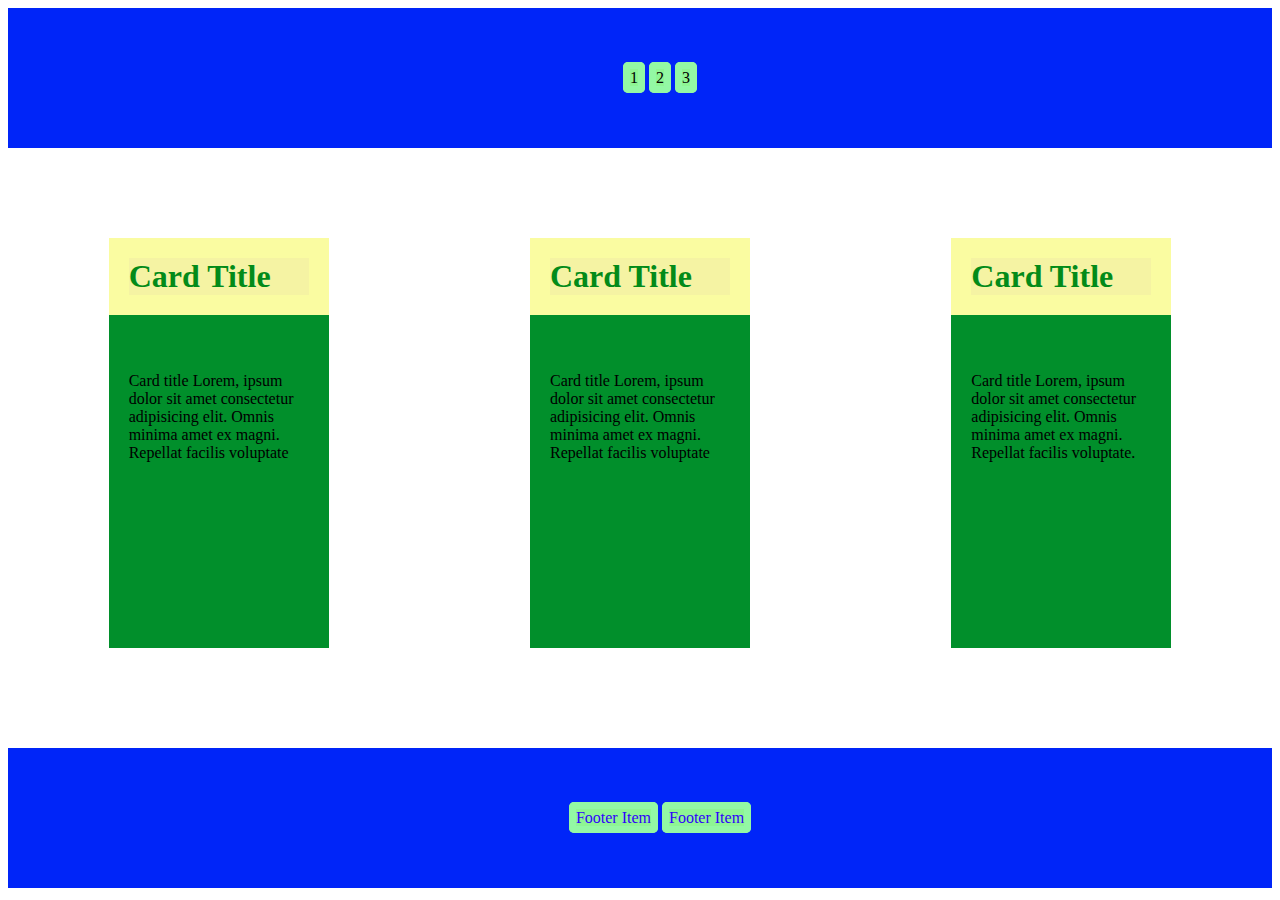
==== index.html @ c3de458f "add" ====
<!DOCTYPE html>
<html>
    <head>
        <meta charset="UTF-8"/>
        <meta name="viewport" content="width=device-width, initial-scale=1.0" />
        <title>Index Dois</title>
        <link rel="stylesheet" href="/css/estilo.css">
    </head>
    <body>
        <div class="content1">
            <ul>
                <li><a href="/index.html">1</a></li>
                <li><a href="/layout2.html">2</a></li>
                <li><a href="/layout3.html">3</a></li>
            </ul>
        </div>

        <div class="content2">
            <div class="content3">
                <h1>Card Title</h1>
                <p>
                    Card title Lorem, ipsum dolor sit amet consectetur adipisicing elit. 
                    Omnis minima amet ex magni. Repellat facilis voluptate
                </p>
            </div>
            <div class="content3">
                <h1>Card Title</h1>
                <p>
                    Card title Lorem, ipsum dolor sit amet consectetur adipisicing elit. 
                    Omnis minima amet ex magni. Repellat facilis voluptate
                </p>
            </div>
            <div class="content3">
                <h1>Card Title</h1>
                <p>
                    Card title Lorem, ipsum dolor sit amet consectetur adipisicing elit.
                     Omnis minima amet ex magni. Repellat facilis voluptate.
                </p>
            </div>
        </div>

        <div class="content1">
            <ul>
                <li>Footer Item</li>
                <li>Footer Item</li>
            </ul>
        </div>
    </body>
</html>
---- css/estilo.css ----
/*index*/

.content1 {
    display: flex;
    height: 100px;
    background-color:rgb(0, 37, 248);
    padding:20px;
    align-items: center;
    flex-direction: column;
    justify-content: space-around;
}

.content1 ul li {
    display: inline;
    list-style-type: none;
    text-decoration: none;
    background-color: rgb(142, 245, 147);
    border: 7px solid rgb(147, 248, 164);
    border-radius: 5px;
    color: rgb(46, 0, 252);
}

.content1 a{
    text-decoration: none;
    color: rgb(0, 0, 0);
}

.content2 {
    height: 600px;
    display: flex;
    flex-direction: row;
    align-items: center;
    justify-content: space-around;
}

.content3 {
    display: flex;
    height: 400px;
    width: 220px;
    background-color: rgb(1, 143, 43);
    flex-direction: column;
}

.content3 p{
    padding: 20px;
}

.content3 h1{
    background-color: rgb(245, 243, 163);
    border: 20px solid rgb(250, 252, 161);
    margin-top: -10px;
    color: rgb(3, 139, 25);
}

/*Layout 2*/

.blocoPrincipal {
    height: 50vh;
    width: 1200px;
    display: flex;
    flex-direction: row;
    align-items: center;
    margin: 35px;
    margin-top: 90px
}

.bloco1 {
    height: 20vh;
    flex: 1;
    background-color: rgb(255, 251, 0);
}

.bloco2 {
    height: 30vh;
    flex: 1;
    background-color: rgb(255, 0, 0);
}

.bloco3 {
    height: 15vh;
    flex: 1;
    background-color: rgb(244, 248, 0);
}

.bloco4 {
    height: 35vh;
    flex: 1;
    background-color: rgb(255, 0, 0);
}

.bloco5 {
    height: 50vh;
    flex: 1;
    background-color: rgb(251, 255, 0);
}

.bloco6 {
    height: 20vh;
    flex: 1;
    background-color: rgb(238, 4, 4);
}

/*Layout 3*/

.container1 {
    display: flex;
    margin: 0 auto;
    height:600px;
    width: 1200px;
    flex-direction: column;
}

.container2 {
    display: flex;
    flex: 1;
    background-color: rgb(231, 184, 243);
    padding: 10px;
}

.container2 h1{
    color: rgb(106, 245, 152);
}

.container3 {
    display: flex;
    flex: 2;
    flex-direction: row;
}

.containerMenu {
    background-color: rgb(190, 0, 248);
    flex: 1;
    display: flex;
    flex-direction: column;
}

.containerLayout ul li{
    display: inline;
    list-style-type: none;
    text-decoration: none;
    justify-content: space-around;
    background-color: rgb(0, 248, 33);
    border: 5px solid rgb(52, 252, 3);
    border-radius: 5px;
}

.containerLayout a{
    text-decoration: none;
    color: rgb(219, 127, 247);
}

.containerAd {
    display: flex;
    flex-direction: column;
    background-color: rgb(119, 0, 255);
    flex: 1;
}

.container5 {
    display: flex;
    background-color: rgb(141, 2, 255);
    flex: 2;
    flex-direction: column;
    padding: 10px;
}
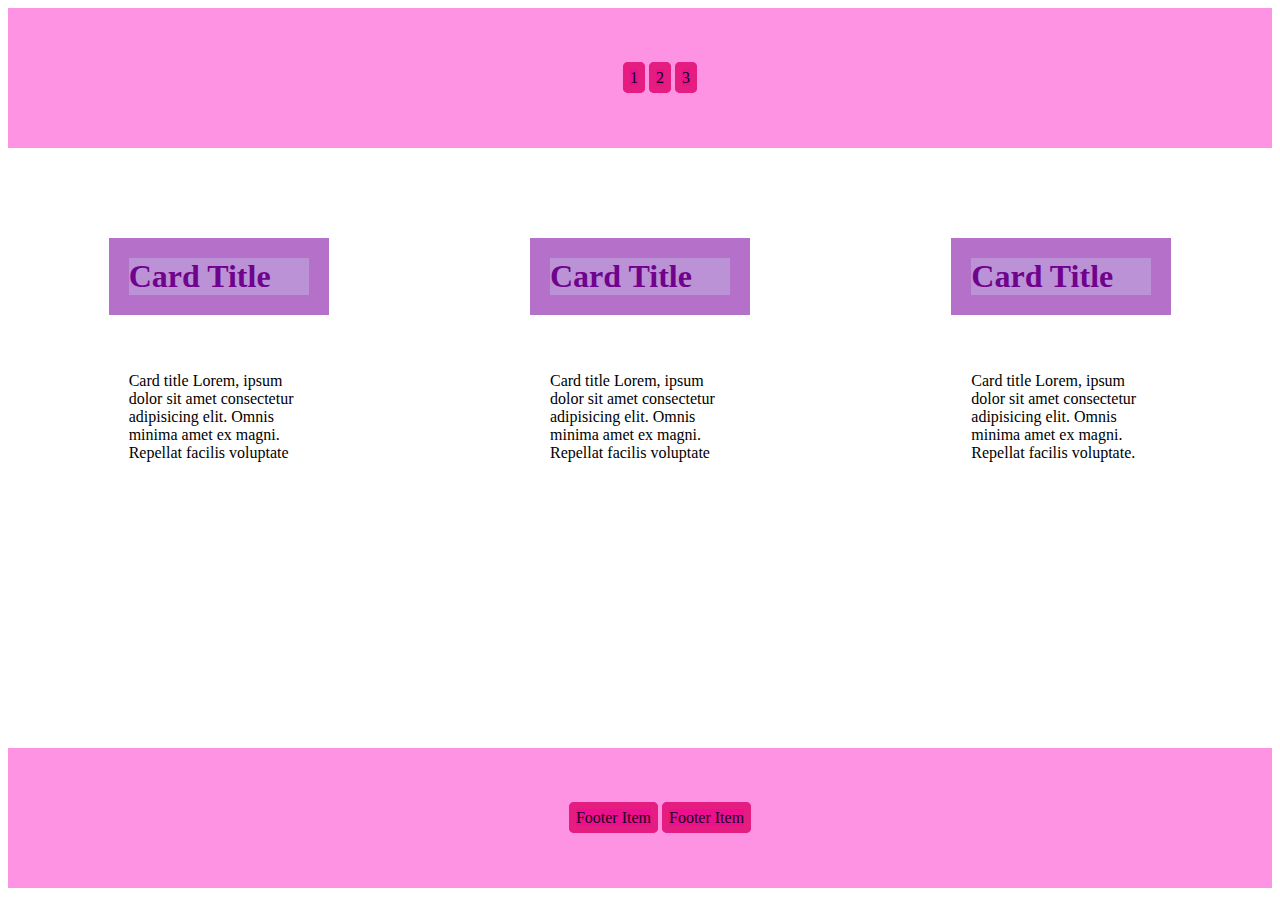
==== commit 8e14b6e1: "add" ====
--- a/index.html
+++ b/index.html
@@ -4,14 +4,14 @@
         <meta charset="UTF-8"/>
         <meta name="viewport" content="width=device-width, initial-scale=1.0" />
         <title>Index Dois</title>
-        <link rel="stylesheet" href="/css/estilo.css">
+        <link rel="stylesheet" href="css/estilo.css">
     </head>
     <body>
         <div class="content1">
             <ul>
-                <li><a href="/index.html">1</a></li>
-                <li><a href="/layout2.html">2</a></li>
-                <li><a href="/layout3.html">3</a></li>
+                <li><a href="index.html">1</a></li>
+                <li><a href="pagina2.html">2</a></li>
+                <li><a href="pagina3.html">3</a></li>
             </ul>
         </div>
 
--- a/css/estilo.css
+++ b/css/estilo.css
@@ -3,7 +3,7 @@
 .content1 {
     display: flex;
     height: 100px;
-    background-color:rgb(0, 37, 248);
+    background-color:rgba(252, 0, 189, 0.425);
     padding:20px;
     align-items: center;
     flex-direction: column;
@@ -14,15 +14,15 @@
     display: inline;
     list-style-type: none;
     text-decoration: none;
-    background-color: rgb(142, 245, 147);
-    border: 7px solid rgb(147, 248, 164);
+    background-color: rgb(236, 16, 145);
+    border: 7px solid rgb(230, 29, 129);
     border-radius: 5px;
-    color: rgb(46, 0, 252);
+    color: rgb(24, 3, 22);
 }
 
 .content1 a{
     text-decoration: none;
-    color: rgb(0, 0, 0);
+    color: rgb(10, 0, 15);
 }
 
 .content2 {
@@ -37,7 +37,7 @@
     display: flex;
     height: 400px;
     width: 220px;
-    background-color: rgb(1, 143, 43);
+    background-color: rgba(173, 44, 224, 0.644));
     flex-direction: column;
 }
 
@@ -46,13 +46,13 @@
 }
 
 .content3 h1{
-    background-color: rgb(245, 243, 163);
-    border: 20px solid rgb(250, 252, 161);
+    background-color: rgba(177, 129, 209, 0.863);
+    border: 20px solid rgba(178, 101, 197, 0.753);
     margin-top: -10px;
-    color: rgb(3, 139, 25);
+    color: rgb(112, 3, 139);
 }
 
-/*Layout 2*/
+/*pagina 2*/
 
 .blocoPrincipal {
     height: 50vh;
@@ -100,7 +100,7 @@
     background-color: rgb(238, 4, 4);
 }
 
-/*Layout 3*/
+/*pagina 3*/
 
 .container1 {
     display: flex;
